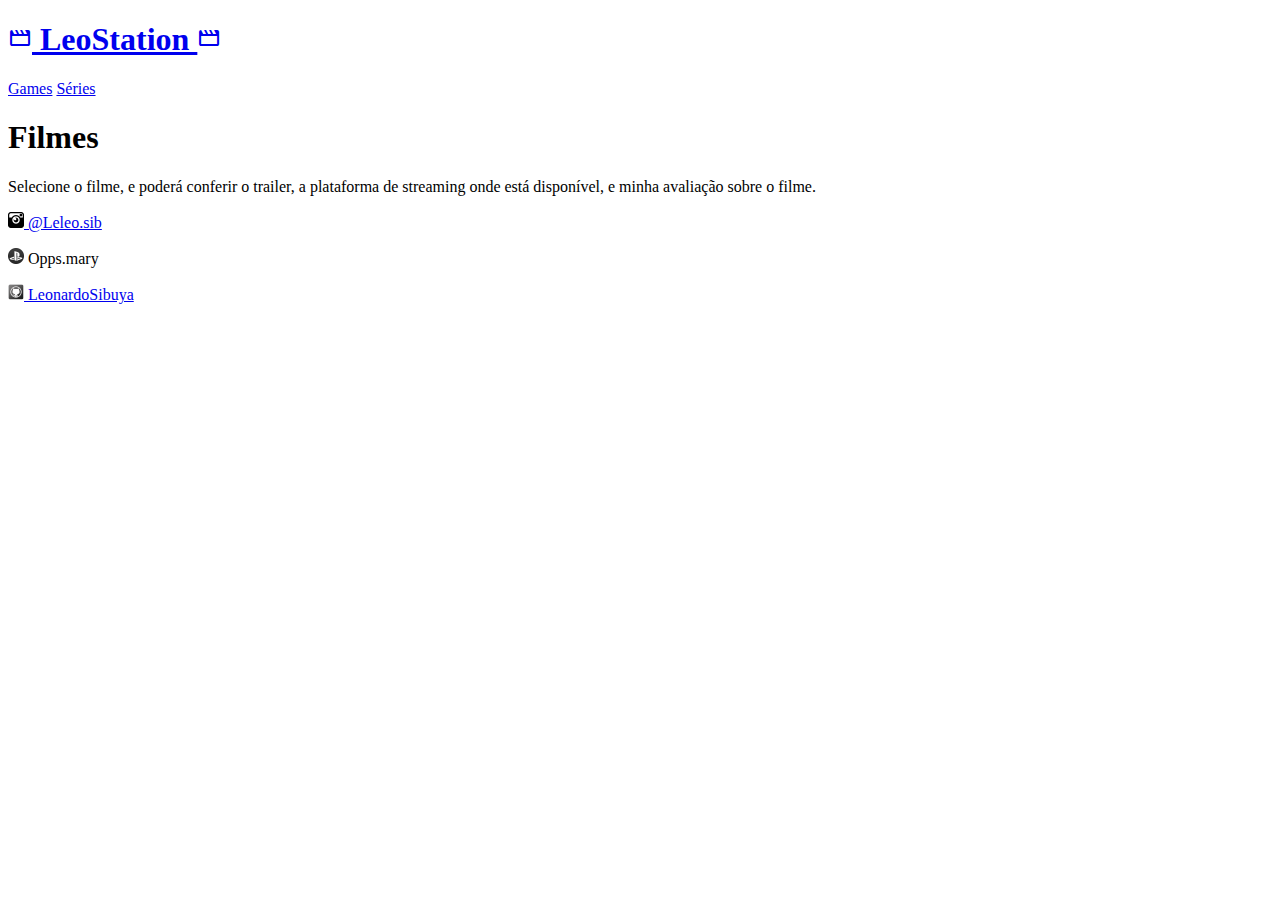
==== filme.html @ 2b349d64 "Atualização" ====
<!DOCTYPE html>
<html lang="pt-br">
<head>
    <meta charset="UTF-8">
    <meta http-equiv="X-UA-Compatible" content="IE=edge">
    <meta name="viewport" content="width=device-width, initial-scale=1.0">
    <title>Filmes</title>
    <link rel="shortcut icon" href="imagens/Play-Games-icon.png" type="image/x-icon">
    <link rel="stylesheet" href="estilos/game.css">
    <link rel="stylesheet" href="https://fonts.googleapis.com/css2?family=Material+Symbols+Outlined:opsz,wght,FILL,GRAD@48,400,0,0" />
</head>
<body>
    <header>
        <a href="index.html">
            <h1>
                <span class="material-symbols-outlined">
                    movie
                </span> LeoStation
                <span class="material-symbols-outlined">
                    movie
                </span>
            </h1>
        </a>
        
    </header>

    <nav>
        <a href="game.html">Games</a>
        <a href="serie.html">Séries</a>
    </nav>

    <main>
        <article id="titulo">
            <h1>Filmes</h1>

            <p>Selecione o filme, e poderá conferir o trailer, a plataforma de streaming onde está disponível, e minha avaliação sobre o filme.</p>
        </article>
    </main>

    <footer>
        <p><a href="https://www.instagram.com/leleo.sb/" target="_blank"> <img src="imagens/Logos-Instagram-icon.png" alt="logo instagram"> @Leleo.sib</a></p>

        <p><img src="imagens/playstation-icon.png" alt="logo playstation"> Opps.mary</p>

        <p><a href="https://github.com/leonardoSibuya" target="_blank"><img src="imagens/Github-icon.png" alt="logo github"> LeonardoSibuya</a></p>
    </footer>
</body>
</html>
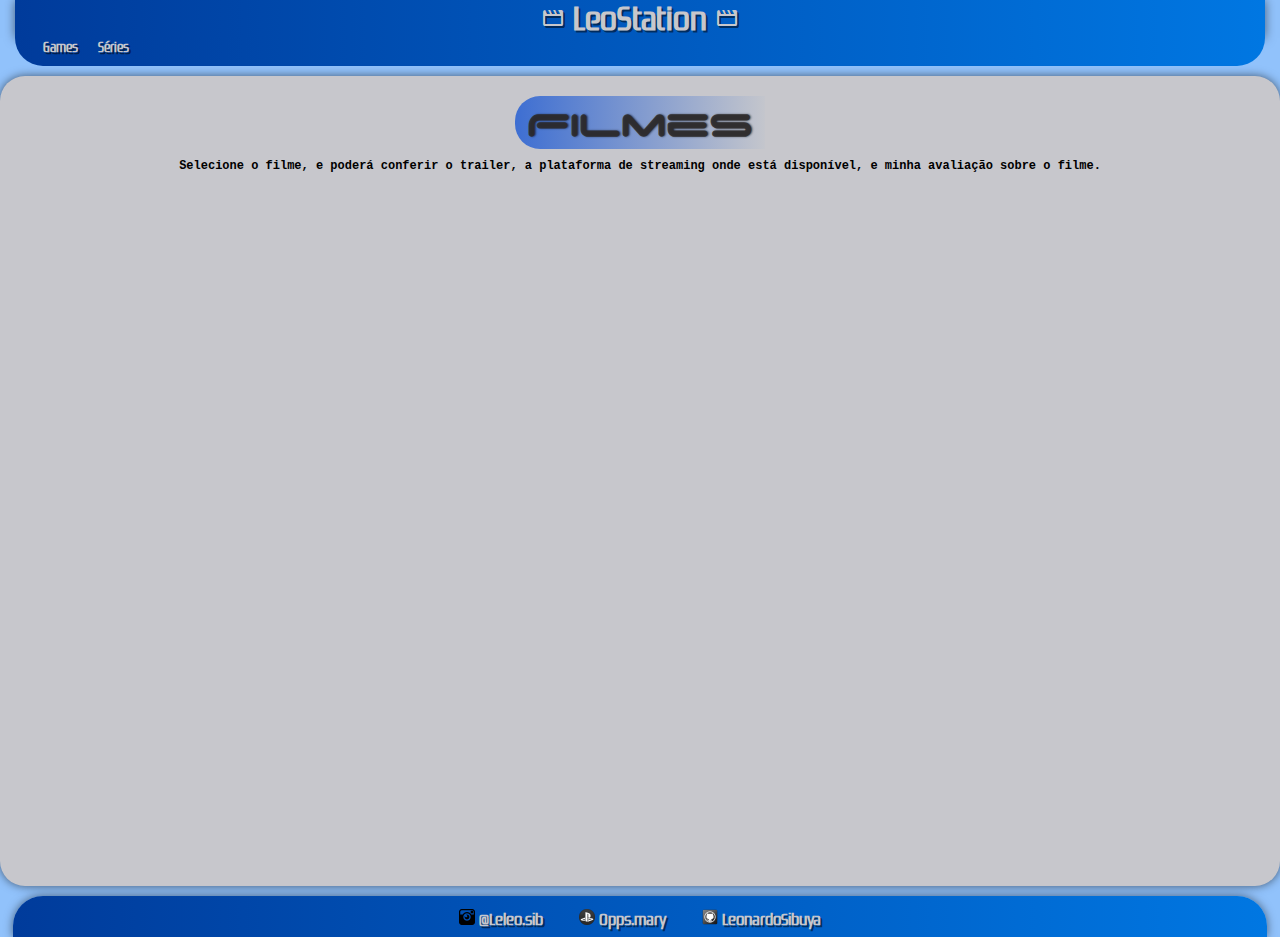
==== commit 4c34f501: "Atualização 2" ====
--- a/filme.html
+++ b/filme.html
@@ -6,7 +6,7 @@
     <meta name="viewport" content="width=device-width, initial-scale=1.0">
     <title>Filmes</title>
     <link rel="shortcut icon" href="imagens/Play-Games-icon.png" type="image/x-icon">
-    <link rel="stylesheet" href="estilos/game.css">
+    <link rel="stylesheet" href="game.css">
     <link rel="stylesheet" href="https://fonts.googleapis.com/css2?family=Material+Symbols+Outlined:opsz,wght,FILL,GRAD@48,400,0,0" />
 </head>
 <body>
--- a/game.css
+++ b/game.css
@@ -0,0 +1,220 @@
+@charset "UTF-8";
+
+@font-face {
+    font-family: 'plays';
+    src: url('../playstation.ttf'); format('truetype');
+    font-weight: normal;
+    font-style: normal
+}
+
+@font-face {
+    font-family: 'space';
+    src: url('../space.ttf'); format('truetype');
+    font-weight: normal;
+    font-style: normal
+}
+
+@import url('https://fonts.googleapis.com/css2?family=Roboto+Mono:wght@100&display=swap');
+
+:root {
+    --cor1: #c7c7cc;
+    --cor2: #0077E2;
+    --cor3: #519ff9a1;
+    --cor4: #1353D4;
+    --cor5: #003B9B;
+}
+
+* {
+    margin: 0px;
+    padding: 0px;
+    box-sizing: border-box;
+}
+
+body {
+    background-color: var(--cor3);
+    min-height: 100vh;
+}
+
+header {
+    background-image: linear-gradient(to right, var(--cor5), var(--cor2));
+    padding: 0px;
+    text-align: center;
+    margin: 0px 15px 0px 15px;
+    box-shadow: 0px 0px 10px #00000084;
+}
+
+header > h1 {
+    color: var(--cor1);
+    max-width: 300px;
+    margin: auto;
+    font-family: plays;
+    font-size: 2.5em;
+    text-shadow: 2px 2px 0px #00000084;
+}
+
+header > a {
+    text-decoration: none;
+    color: var(--cor1);
+    max-width: 300px;
+    margin: auto;
+    font-family: plays;
+    text-shadow: 2px 2px 0px #00000084;
+}
+
+header > a:hover {
+    font-size: 20px;
+    transition: 0.5s;
+}
+
+nav {
+    background-color: var(--cor5);
+    margin: 0px 15px 0px 15px;
+    padding: 0px 0px 10px 20px;
+    border-radius: 0px 0px 30px 30px;
+    margin-bottom: 10px;
+    background-image: linear-gradient(to right, var(--cor5), var(--cor2));
+}
+
+nav > a {
+    font-family: plays;
+    font-size: 13px;
+    color: var(--cor1);
+    text-decoration: none;
+    font-weight: bolder;
+    padding: 8px;
+    border-radius: 10px;
+    transition-duration: .5s;
+    text-shadow: 2px 2px 0px #00000084;
+}
+
+nav a:hover {
+    background-color: var(--cor4);
+    color: #55f6ff;
+    
+}
+
+main {
+    height: 90vh;
+    min-width: 300px;
+    max-width: 1400px;
+    margin: auto;
+    padding: 20px;
+    box-shadow: 0px 0px 10px #0000008d;
+    margin-bottom: 10px;
+    border-radius: 25px;
+    background-color: var(--cor1);
+}
+
+article#titulo > h1 {
+    background-image: linear-gradient(to right, #1353d4c3, #0078e204);
+    border-radius: 25px 0px 0px 25px;
+    max-width: 250px;
+    color: #2c2929e0;
+    padding: 5px 0px 5px 0px;
+    text-align: center;
+    font-size: 3em;
+    font-family: space, Arial, Helvetica, sans-serif;
+    margin: auto;
+    text-shadow: 1px 0px 2px #0000008c;
+}
+
+article#titulo p {
+    font-family: 'Roboto Mono', monospace;
+    font-size: 12px;
+    text-align: center;
+    font-weight: 550;
+    margin: auto;
+    padding-top: 10px;
+    padding-bottom: 15px;
+    min-width: 400px;
+}
+
+article#conteudo {
+    margin: auto;
+}
+
+div.jogo {
+    display: inline-block;
+    margin: 20px 15px 15px 15px;
+    height: 140px;
+    width: 240px;
+
+    background-color: white;
+    background-repeat: no-repeat;
+    background-position: center center;
+
+    border-radius: 30px;
+    border: 1px solid var(--cor4);
+    box-shadow: 0px 0px 8px #0000008d; 
+}
+
+a > div.jogo:hover {
+    box-shadow: 0px 0px 10px #0b5cff;
+    height: 150px;
+    width: 250px;
+    transition: 0.5s;
+    transition-timing-function: ease;
+}
+
+div#fifa {
+    background-image: url(../imagens/fifa-23-logo-red.jpg);
+}
+
+div#gow {
+    background-image: url(../imagens/God_of_War_2018_red.png);
+}
+
+iframe#game {
+    display: block;
+    height: 55%;
+    width: 60%;
+
+    padding: 10px;
+    
+    margin: auto;
+    margin-top: 20px;
+    margin-bottom: 10px;
+
+    border: 2px solid var(--cor4);
+
+    border-radius: 30px;
+    box-shadow: 0px 0px 8px #0000008d;
+    background-color: #ffffffa8;
+}
+
+footer {
+    text-align: center;
+    background-image: linear-gradient(to right, var(--cor5), var(--cor2));
+    margin: 0px 13px 0px 13px;
+    box-shadow: 0px 0px 10px #00000084;
+    border-radius: 30px 30px 0px 0px;
+    padding: 13px 6px 8px 6px;
+}
+
+footer > p {
+    display: inline;
+    font-weight: bold;
+    font-family: plays;
+    text-shadow: 2px 2px 0px #00000084;
+    color: var(--cor1);
+    padding: 0px 1em 0px 1em;
+    max-width: 300px;
+}
+
+footer a {
+    text-decoration: none;
+    color: var(--cor1);
+}
+
+footer a:hover {
+    text-decoration: underline;
+    transition-duration: .5s;
+}
+
+div#test {
+    display: inline-block;
+    border-radius: 30px;
+    border: 2px solid red;
+    margin: 20px 15px 15px 15px;
+    box-shadow: 0px 0px 8px #0000008d;
+}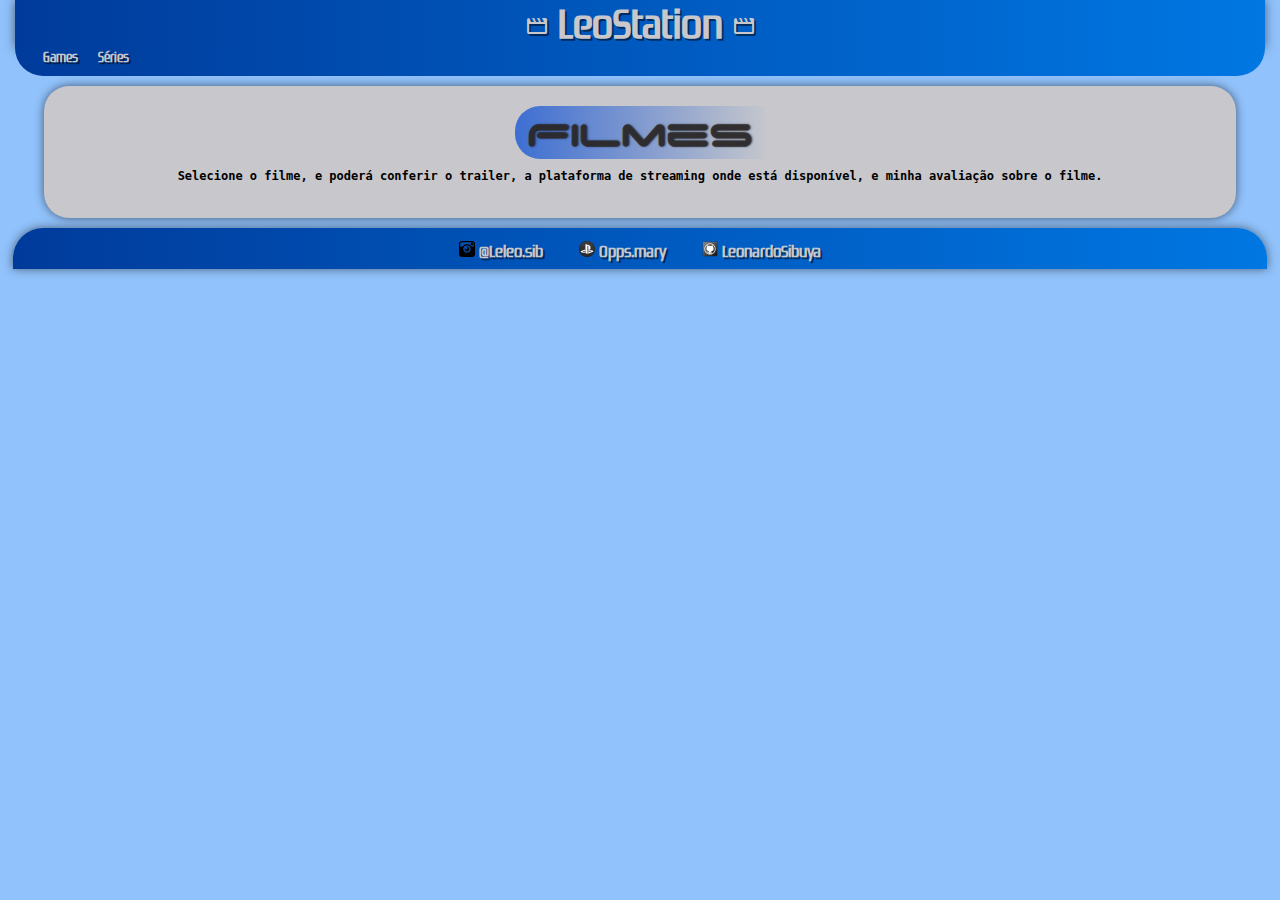
==== commit 311fa3a4: "Atualização 05/11" ====
--- a/filme.html
+++ b/filme.html
@@ -11,16 +11,18 @@
 </head>
 <body>
     <header>
-        <a href="index.html">
+        
             <h1>
+                <a href="index.html">
                 <span class="material-symbols-outlined">
                     movie
                 </span> LeoStation
                 <span class="material-symbols-outlined">
                     movie
                 </span>
+                </a>
             </h1>
-        </a>
+       
         
     </header>
 
--- a/game.css
+++ b/game.css
@@ -2,14 +2,14 @@
 
 @font-face {
     font-family: 'plays';
-    src: url('../playstation.ttf'); format('truetype');
+    src: url('playstation.ttf'); format('truetype');
     font-weight: normal;
     font-style: normal
 }
 
 @font-face {
     font-family: 'space';
-    src: url('../space.ttf'); format('truetype');
+    src: url('space.ttf'); format('truetype');
     font-weight: normal;
     font-style: normal
 }
@@ -27,42 +27,46 @@
 * {
     margin: 0px;
     padding: 0px;
-    box-sizing: border-box;
 }
 
 body {
     background-color: var(--cor3);
     min-height: 100vh;
+    min-width: 768px;
 }
 
 header {
     background-image: linear-gradient(to right, var(--cor5), var(--cor2));
-    padding: 0px;
-    text-align: center;
+    box-shadow: 0px 0px 10px #00000084;
+    
+    text-align: center;
+
     margin: 0px 15px 0px 15px;
-    box-shadow: 0px 0px 10px #00000084;
+    
+
+    
 }
 
 header > h1 {
     color: var(--cor1);
+    
+    margin: auto;
+    font-family: plays;
+    font-size: 2.5em;
+    text-shadow: 2px 2px 0px #00000084;
+}
+
+header > h1 > a {
+    text-decoration: none;
+    color: var(--cor1);
     max-width: 300px;
     margin: auto;
     font-family: plays;
-    font-size: 2.5em;
-    text-shadow: 2px 2px 0px #00000084;
-}
-
-header > a {
-    text-decoration: none;
-    color: var(--cor1);
-    max-width: 300px;
-    margin: auto;
-    font-family: plays;
-    text-shadow: 2px 2px 0px #00000084;
-}
-
-header > a:hover {
-    font-size: 20px;
+    text-shadow: 2px 2px 0px #00000084;
+}
+
+header > h1 > a:hover {
+    font-size: 1.2em;
     transition: 0.5s;
 }
 
@@ -73,6 +77,7 @@
     border-radius: 0px 0px 30px 30px;
     margin-bottom: 10px;
     background-image: linear-gradient(to right, var(--cor5), var(--cor2));
+    
 }
 
 nav > a {
@@ -94,9 +99,10 @@
 }
 
 main {
-    height: 90vh;
-    min-width: 300px;
-    max-width: 1400px;
+    height: 90%;
+    width: 90%;
+    
+
     margin: auto;
     padding: 20px;
     box-shadow: 0px 0px 10px #0000008d;
@@ -131,17 +137,20 @@
 
 article#conteudo {
     margin: auto;
+    text-align: center;
 }
 
 div.jogo {
     display: inline-block;
     margin: 20px 15px 15px 15px;
+
     height: 140px;
     width: 240px;
 
     background-color: white;
     background-repeat: no-repeat;
     background-position: center center;
+    background-size: cover;
 
     border-radius: 30px;
     border: 1px solid var(--cor4);
@@ -150,24 +159,40 @@
 
 a > div.jogo:hover {
     box-shadow: 0px 0px 10px #0b5cff;
-    height: 150px;
-    width: 250px;
+    height: 148px;
+    width: 248px;
     transition: 0.5s;
     transition-timing-function: ease;
 }
 
 div#fifa {
-    background-image: url(../imagens/fifa-23-logo-red.jpg);
+    background-image: url(imagens/fifa-23-logo-red.jpg);
 }
 
 div#gow {
-    background-image: url(../imagens/God_of_War_2018_red.png);
+    background-image: url(imagens/God_of_War_2018_red.png);
+}
+
+div#ow {
+    background-image: url(imagens/Overwatch-red.jpg);
+}
+
+div#bf {
+    background-image: url(imagens/bf5-red.jpg);
+}
+
+div#rocket {
+    background-image: url(imagens/rocket-league-red.png);
+}
+
+div#returnal {
+    background-image: url(imagens/returnal-red.jpg);
 }
 
 iframe#game {
     display: block;
-    height: 55%;
-    width: 60%;
+    height: 350px;
+    width: 600px;
 
     padding: 10px;
     
@@ -184,11 +209,16 @@
 
 footer {
     text-align: center;
+
     background-image: linear-gradient(to right, var(--cor5), var(--cor2));
-    margin: 0px 13px 0px 13px;
+
+    margin: 10px 13px 0px 13px;
+    padding: 13px 6px 8px 6px;
+    
+
     box-shadow: 0px 0px 10px #00000084;
     border-radius: 30px 30px 0px 0px;
-    padding: 13px 6px 8px 6px;
+    
 }
 
 footer > p {
